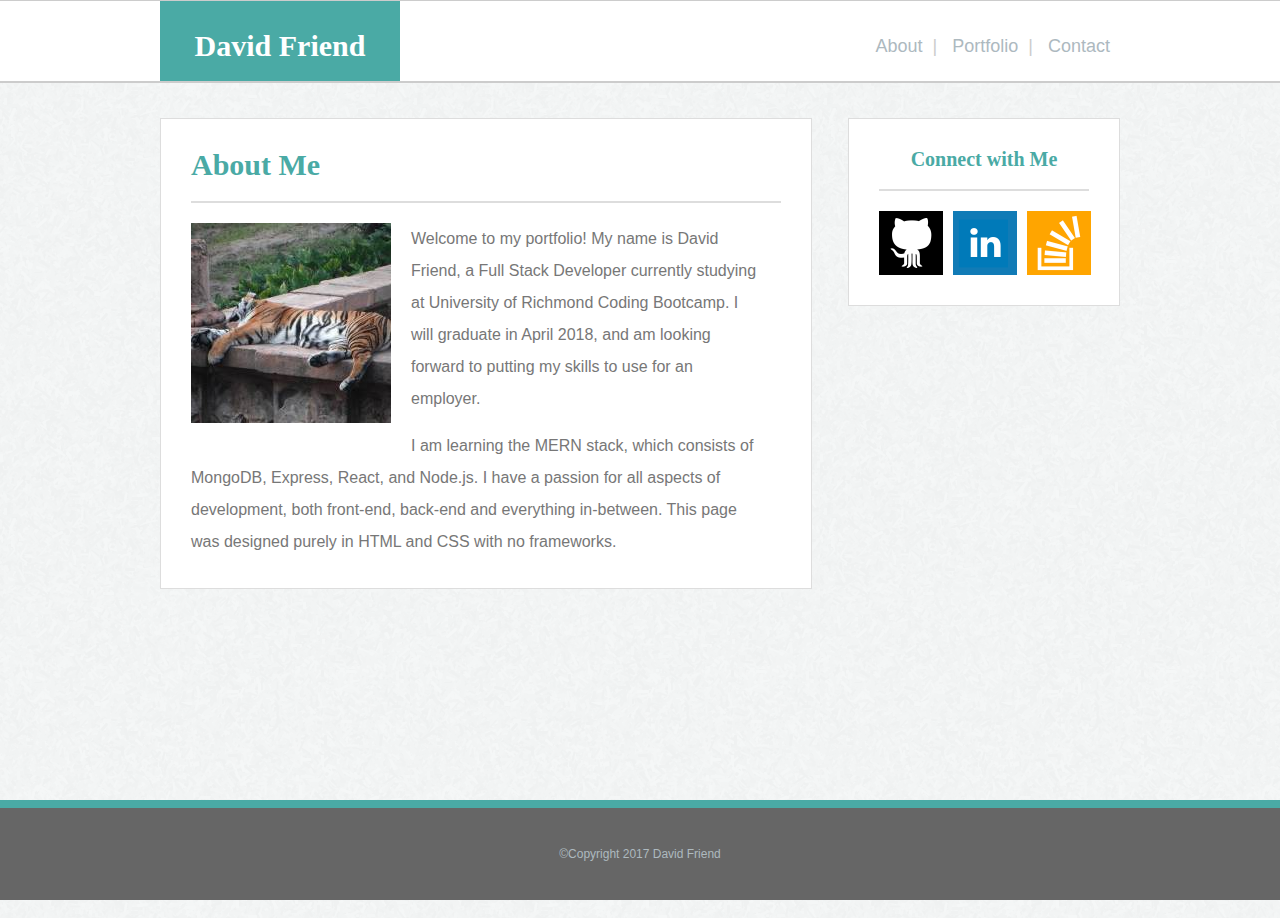
==== index.html @ 4252fa33 "First pass at media queries. Mostly done, still needs some tweaking." ====
<!DOCTYPE html>
<html lang="en">
<head>
	<meta charset="UTF-8">
	 <meta name="viewport" content="width=device-width">

	<link rel="stylesheet" href="assets/css/reset.css">
	<link rel="stylesheet" href="assets/css/style.css">
	<title>About</title>
</head>
<body>
	<div class="content">
		<header>
			<div class='header-container'>
				<h1 id="name-logo">David Friend</h1>
				<nav>
					<ul>
						<li><a href="#">About</a></li>
						<li><a href="portfolio.html">Portfolio</a></li>
						<li><a href="contact.html">Contact</a></li>
					</ul>
				</nav>
			</div>
		</header>
		<div class='content-container'>
			<section class="main-content">
				<article>
					<h2>About Me</h2>
					<hr>
					<img id="profilePicture" src="assets/images/placeholderImage-1.jpg" alt="">
					<p>Welcome to my portfolio! My name is David Friend, a Full Stack Developer currently studying at University of Richmond Coding Bootcamp. I will graduate in April 2018, and am looking forward to putting my skills to use for an employer.</p>
					<p>I am learning the MERN stack, which consists of MongoDB, Express, React, and Node.js. I have a passion for all aspects of development, both front-end, back-end and everything in-between. This page was designed purely in HTML and CSS with no frameworks.</p>
				</article>
			</section>
			<aside id="social-media">
				<section>
					<h2>Connect with Me</h2>
					<hr>
					<div id="social-media-links">
						<a href="https://github.com/dmfriendjr" target="_blank">
							<img src="assets/images/githubLogo.png" alt="Github Profile">
						</a>
						<a href="https://www.linkedin.com/in/david-friend-jr-38427b146/" target="_blank">
							<img src="assets/images/linkedinLogo.png" alt="Linkedin Profile">
						</a>
						<a href="https://stackoverflow.com/users/8389681/david-friend?tab=profile" target="_blank">
							<img src="assets/images/stackoverflowLogo.png" alt="Stackoverflow Profile">
						</a>
					<div>
				</section>
			</aside>
		</div>
	</div>
	<footer>©Copyright 2017 David Friend</footer>
</body>
</html>
---- assets/css/style.css ----
html, body {
	height: 100%;
}

body {
	margin: 0 auto;
	font-family: Arial, 'Helvetica Neue', Helvetica, sans-serif;
	color: #777777;
	background-image: url("../images/paper_fibers.png");
	background-repeat: repeat;
	display: flex;
	flex-direction: column;
}

h1, h2, h3 {
	font-family: 'Georgia', Times, 'Times New Roman', serif;
	font-weight: bold;
	color: #4aaaa5;
}

header {
	background-color: #ffffff;
	width: 100%;
	border-bottom: 2px solid #cccccc;
	border-top: 0.5px solid #cccccc;
	margin-bottom: 35px;
	height: 10%;
	overflow: hidden;
}

nav {
	float: right;
	font-size: 18px;
	line-height: 90px;
}

nav a {
	text-decoration: none;
	margin: 0 10px;
}

nav a:link {
	color: #adb9bf;
}

nav a:visited {
	color: #adb9bf;
}

nav a:hover {
	text-decoration: underline;
	transition: all ease;
}

nav ul li {
	float: left;
}

nav li + li::before {
	content : " | ";
	color: #cccccc;
}

.content {
	flex: 1 0 auto;
}

.header-container {
	width: 960px;
	margin: 0 auto;
	height: 90px;
}

.content-container {
	width: 960px;
	height: 100%;
	margin: 0 auto;
}

#name-logo {
	background-color: #4aaaa5;
	width: 25%;
	font-size: 30px;
	text-align: center;
	color: white;
	float: left;
	line-height: 90px;
}

#profilePicture {
	float: left;
	margin: 0px 20px 20px 0px;
}

#social-media {
	float: right;
	width: 270px;
	background-color: #ffffff;
	border: 1px solid #dddddd;
	text-align: center;
}

#social-media section {
	margin: 30px;
}

#social-media h2 {
	font-size: 20px;
	font-weight: bold;
}

#social-media img {
	float: left;
	width: 64px;
	height: 64px;
	margin-right: 10px;
	transition: box-shadow .2s ease-out;
}

#social-media img:hover {
	box-shadow: 2px 2px 5px #888888;
	transition: box-shadow .2s ease-in;
}

#social-media-links {
	width: 270px;
	height: 64px;
}

.main-content {
	background-color: #ffffff;
	float: left;
	width: 650px;
	line-height: 200%;
	border: 1px solid #dddddd;
	margin-bottom: 50px;
}

.main-content article {
	margin: 30px;
}

.main-content article p {
	padding-right: 20px;
	margin-bottom: 15px;
}

.main-content h2 {
	font-size: 30px;
}



.portfolio-project-container{
	position: relative;
	float: left;
	margin: 15px;
}

.portfolio-image {
	transition: box-shadow .2s ease-out;
}

.portfolio-image:hover {
	box-shadow: 2px 2px 5px #888888;
	transition: box-shadow .2s ease-in;
}

.main-content .portfolio-project-container .portfolio-image-label {
	padding-right: 0px;
	position: absolute;
	top: 60%;
	width: 100%;
	background-color: #4aaaa5;
	text-align: center;
	color: #ffffff;
	padding: 10px 0;
	font-size: 20px;
}

#contact-form input {
	color: #adb9bf;
	padding: 5px;
	width: 100%;
	max-width: 600px;
}

#contact-form textarea {
	max-width: 100%;
}

#contact-form #submit {
	width: 125px;
	height: 40px;
	background-color: #4aaaa5;
	color: #ffffff;
	font-size: 18px;
	border-style: solid;
	border-color: #4aaaa5;
	transition: box-shadow .2s ease-out;
}

#contact-form #submit:hover {
	box-shadow: 2px 2px 5px #888888;
	transition: box-shadow .2s ease-in;
}

hr {
	margin: 20px 0px;
	border-color: #DDDDDD;
	border-style: solid;
}

footer {
	background-color: #666666;
	text-align: center;
	color: white;
	border-style: solid;
	border-top: 8px solid #4aaaa5;
	padding: 40px;
	color: #adb9bf;
	font-size: 12px;
}

@media screen and (max-width: 980px) {
	#profilePicture {
		float: none;
		width: 350px;
		margin: 0px 25px 0px 0px
	}

	#name-logo {
		width: 40%;
	}

	.main-content {
		width: 400px;
	}

	.main-content article {
		margin: 25px;
	}

	.header-container {
		width: 700px;
	}

	.portfolio-project-container {
		float: left;
		margin: 0px 25px 15px 25px;
	}

	.content-container {
		width: 700px;
	}



}

@media (max-width: 768px) {
	#profilePicture {
		float: left;
		width: 200px;
	}


	#social-media {
		float: left;
		width: 100%;
		margin-bottom: 50px;
	}

	.main-content {
		float: left;
		width: 100%;
	}

	nav {
		margin-right: 50px;
	}

	.content-container {
		width: 90%;
	}

	.portfolio-project-container {
		float: left;
		margin: 0px 15px;
	}



}

@media screen and (max-width: 640px) {
	.header-container {
		margin: 0 auto;
		height: 100px;
	}

	#name-logo {
		width: 100%;
		height: 60%;
		clear: both;
		line-height: 65px;
	}

	.portfolio-project-container{
		width: 80%;
	}

	.portfolio-image {
		width: 100%;
		margin: 0 50px;
		padding: 0;
	}

	.main-content .portfolio-project-container .portfolio-image-label {
		padding-right: 0px;
		position: absolute;
		top: 80%;
		width: 100%;
		background-color: #4aaaa5;
		text-align: center;
		color: #ffffff;
		margin: 0 50px;
		padding: 10px 0;
		font-size: 20px;
	}

	.main-content {
		clear: both;
	}

	nav {
		float: none;
		width: 100%;
		height: 40%;
		text-align: center; 
		line-height: 15px;
	}

	nav ul li {
		float: none;
		display: inline-block;
		text-align: center;
		line-height: 10px;
		padding: 15px 0px;
	}

	#profilePicture {
		float: none;
		width: 100%;
		height: 400px;
	}


}
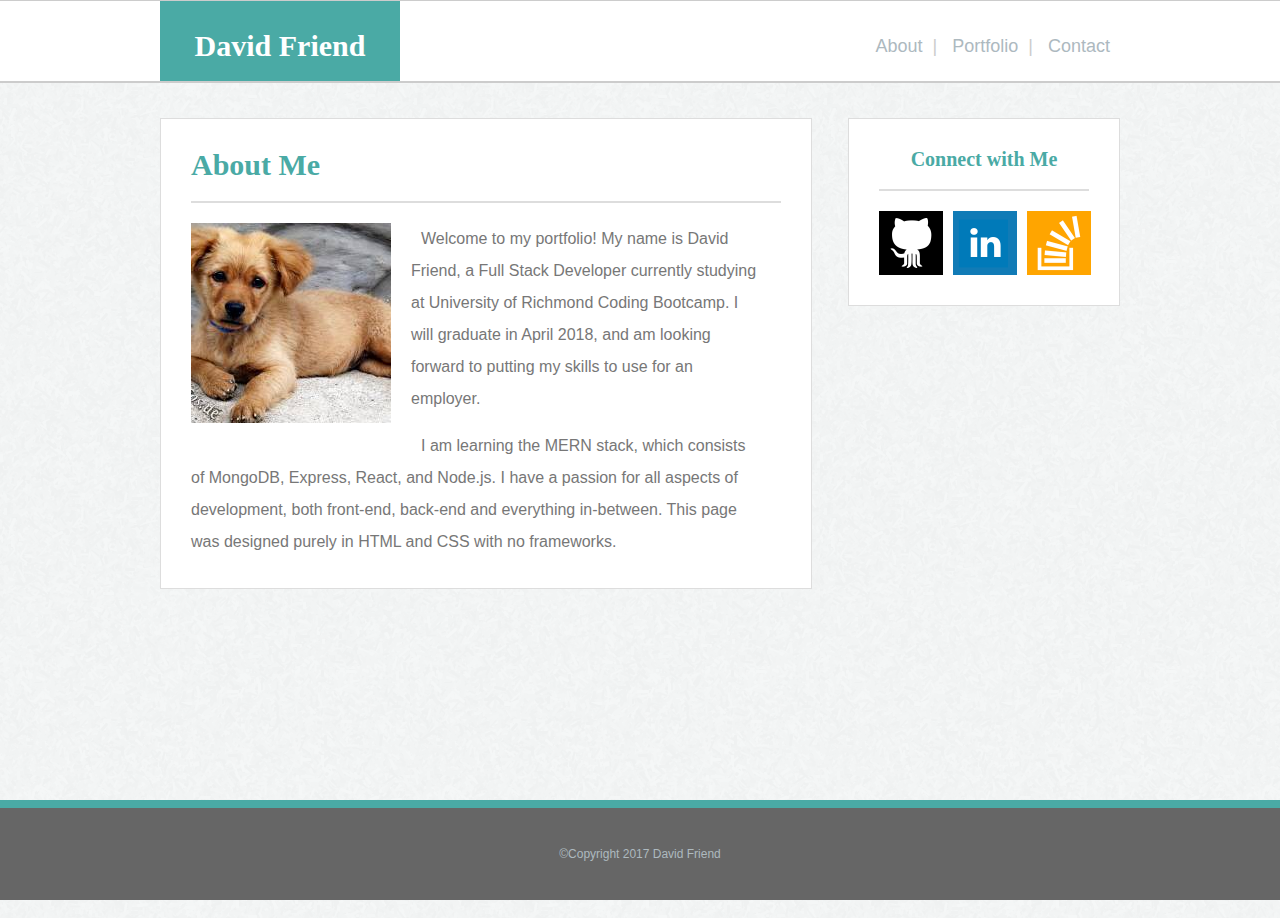
==== commit c3e3007a: "Fixed some minor issues with image centering and HTML validation." ====
--- a/index.html
+++ b/index.html
@@ -27,7 +27,10 @@
 				<article>
 					<h2>About Me</h2>
 					<hr>
-					<img id="profilePicture" src="assets/images/placeholderImage-1.jpg" alt="">
+
+					<div id="profile-picture-wrapper">
+						<img id="profile-picture" src="assets/images/placeholderImage-1.jpg" alt="">
+					</div>
 					<p>Welcome to my portfolio! My name is David Friend, a Full Stack Developer currently studying at University of Richmond Coding Bootcamp. I will graduate in April 2018, and am looking forward to putting my skills to use for an employer.</p>
 					<p>I am learning the MERN stack, which consists of MongoDB, Express, React, and Node.js. I have a passion for all aspects of development, both front-end, back-end and everything in-between. This page was designed purely in HTML and CSS with no frameworks.</p>
 				</article>
@@ -46,7 +49,7 @@
 						<a href="https://stackoverflow.com/users/8389681/david-friend?tab=profile" target="_blank">
 							<img src="assets/images/stackoverflowLogo.png" alt="Stackoverflow Profile">
 						</a>
-					<div>
+					</div>
 				</section>
 			</aside>
 		</div>
--- a/assets/css/style.css
+++ b/assets/css/style.css
@@ -88,9 +88,16 @@
 	line-height: 90px;
 }
 
-#profilePicture {
-	float: left;
-	margin: 0px 20px 20px 0px;
+#profile-picture {
+	float: left;
+	margin: 0px 20px 10px 0px;
+	max-width: 200px;
+	max-width: 200px;
+	display: inline-block;
+}
+
+#profile-picture-wrapper {
+	text-align: center;
 }
 
 #social-media {
@@ -144,13 +151,12 @@
 .main-content article p {
 	padding-right: 20px;
 	margin-bottom: 15px;
+	text-indent: 10px;
 }
 
 .main-content h2 {
 	font-size: 30px;
 }
-
-
 
 .portfolio-project-container{
 	position: relative;
@@ -170,7 +176,7 @@
 .main-content .portfolio-project-container .portfolio-image-label {
 	padding-right: 0px;
 	position: absolute;
-	top: 60%;
+	top: 70%;
 	width: 100%;
 	background-color: #4aaaa5;
 	text-align: center;
@@ -184,6 +190,7 @@
 	padding: 5px;
 	width: 100%;
 	max-width: 600px;
+	margin-bottom: 10px;
 }
 
 #contact-form textarea {
@@ -206,6 +213,12 @@
 	transition: box-shadow .2s ease-in;
 }
 
+#contact-form input,
+#contact-form label {
+	float: left;
+	clear: both;
+}
+
 hr {
 	margin: 20px 0px;
 	border-color: #DDDDDD;
@@ -224,10 +237,8 @@
 }
 
 @media screen and (max-width: 980px) {
-	#profilePicture {
+	#profile-picture {
 		float: none;
-		width: 350px;
-		margin: 0px 25px 0px 0px
 	}
 
 	#name-logo {
@@ -247,22 +258,21 @@
 	}
 
 	.portfolio-project-container {
-		float: left;
-		margin: 0px 25px 15px 25px;
+		margin: 0px 50px 15px 50px;
 	}
 
 	.content-container {
 		width: 700px;
 	}
 
-
-
+	#social-media {
+		text-align: left;
+	}
 }
 
 @media (max-width: 768px) {
-	#profilePicture {
+	#profile-picture {
 		float: left;
-		width: 200px;
 	}
 
 
@@ -277,20 +287,23 @@
 		width: 100%;
 	}
 
-	nav {
-		margin-right: 50px;
+	.header-container {
+		width: 90vw;
 	}
 
 	.content-container {
-		width: 90%;
+		width: 90vw;
 	}
 
 	.portfolio-project-container {
-		float: left;
-		margin: 0px 15px;
-	}
-
-
+		margin: 15px 15px;
+		width: 40%;
+	}
+
+	.portfolio-image {
+		width: 100%;
+		padding: 0;
+	}
 
 }
 
@@ -298,48 +311,32 @@
 	.header-container {
 		margin: 0 auto;
 		height: 100px;
+		width: 100vw;
 	}
 
 	#name-logo {
-		width: 100%;
+		width: 100vw;
 		height: 60%;
 		clear: both;
 		line-height: 65px;
+		text-align: center;
 	}
 
 	.portfolio-project-container{
 		width: 80%;
-	}
-
-	.portfolio-image {
-		width: 100%;
-		margin: 0 50px;
-		padding: 0;
-	}
-
-	.main-content .portfolio-project-container .portfolio-image-label {
-		padding-right: 0px;
-		position: absolute;
-		top: 80%;
-		width: 100%;
-		background-color: #4aaaa5;
-		text-align: center;
-		color: #ffffff;
-		margin: 0 50px;
-		padding: 10px 0;
-		font-size: 20px;
-	}
-
-	.main-content {
-		clear: both;
+		margin: 0 50px 15px 50px;
 	}
 
 	nav {
 		float: none;
-		width: 100%;
+		width: 100vw;
 		height: 40%;
 		text-align: center; 
 		line-height: 15px;
+	}
+
+	nav a {
+		margin: 0 25px;
 	}
 
 	nav ul li {
@@ -350,11 +347,10 @@
 		padding: 15px 0px;
 	}
 
-	#profilePicture {
+	#profile-picture {
 		float: none;
 		width: 100%;
-		height: 400px;
-	}
-
-
-}
+	}
+
+
+}
